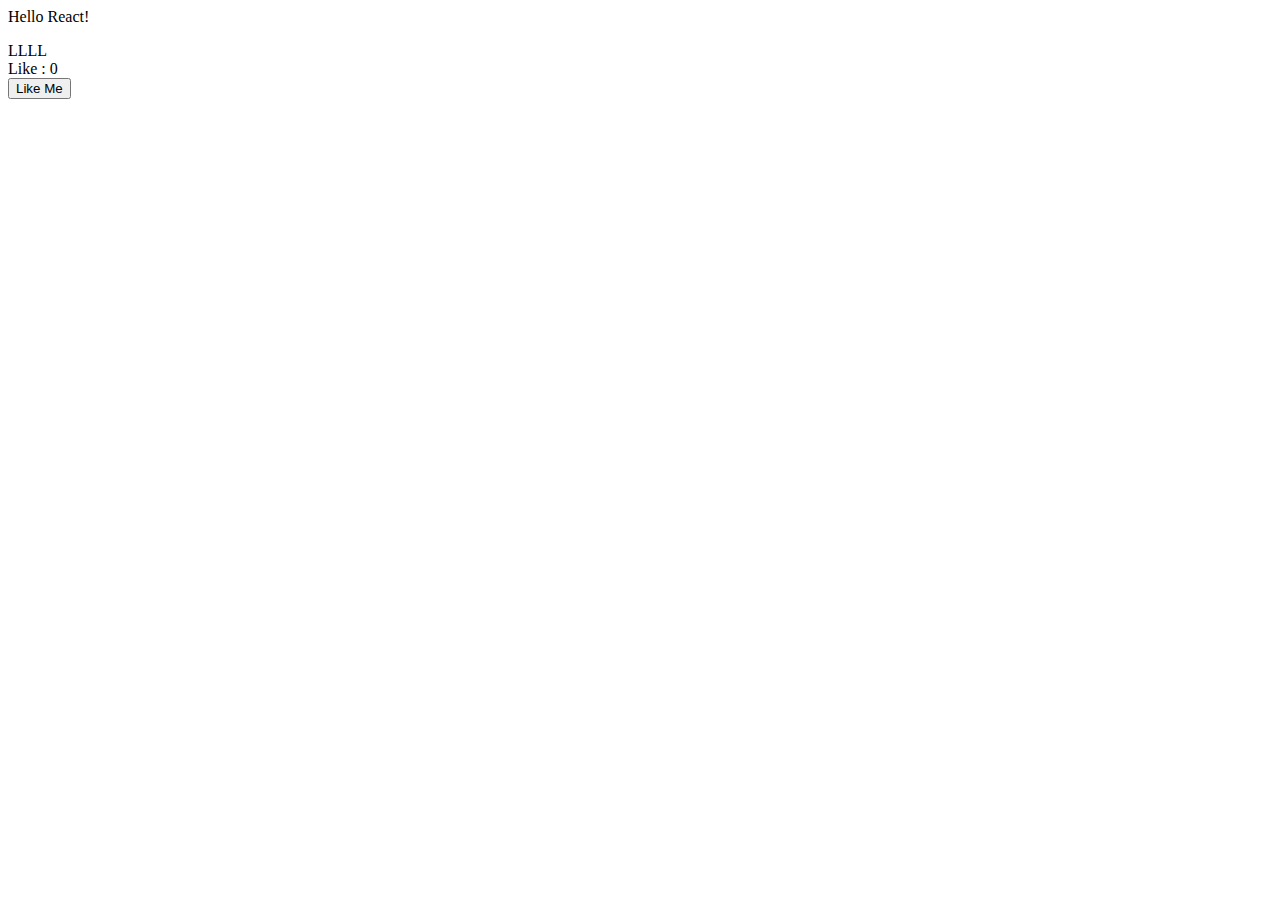
==== protfolio/applications/reactjs/test-reactjs-first-app/index.html @ c69a3983 "add some projects" ====
<html>
<head>
    <meta charset="utf-8">
    <title>React</title>
    <link rel="stylesheet" type="text/css" href="public/app.css">
</head>
<body>
<main id="app" />
<script src="public/bundle.js" type="text/javascript"></script>
</body>
</html>
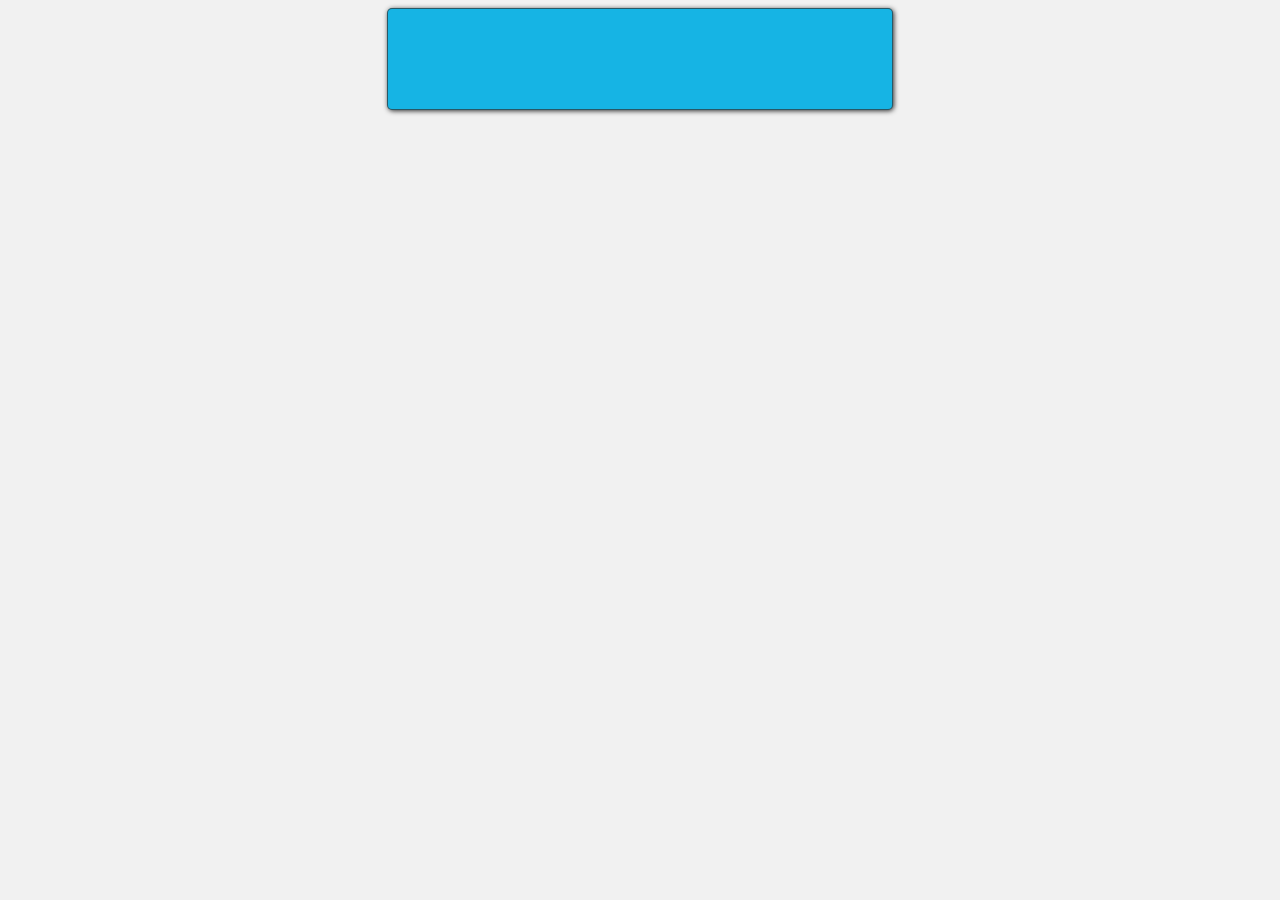
==== commit eec129cc: "add project" ====
--- a/protfolio/applications/reactjs/test-reactjs-first-app/index.html
+++ b/protfolio/applications/reactjs/test-reactjs-first-app/index.html
@@ -2,10 +2,10 @@
 <head>
     <meta charset="utf-8">
     <title>React</title>
-    <link rel="stylesheet" type="text/css" href="public/app.css">
+    <link rel="stylesheet" type="text/css" href="./public/app.css">
 </head>
 <body>
 <main id="app" />
-<script src="public/bundle.js" type="text/javascript"></script>
+<script src="./public/bundle.js" type="text/javascript"></script>
 </body>
 </html>--- a/protfolio/applications/reactjs/test-reactjs-first-app/public/app.css
+++ b/protfolio/applications/reactjs/test-reactjs-first-app/public/app.css
@@ -0,0 +1 @@
+*{box-sizing:border-box}body{background:#f1f1f1}main{width:40%;margin:0 auto;background:#16b4e4;padding:50px 10px;border-radius:5px;border:1px solid rgba(48,48,48,.7);box-shadow:1px 1px 5px 0 #303030}main h1,main h2{text-align:center}.nav{list-style:none}.nav li,.nav li a{display:inline-block}.nav li a{margin:0 15px;padding:10px;background:#e0e0e0;border-radius:5px;box-shadow:1px 1px 1px 1px #343d46}.nav li a:active,.nav li a:hover,.nav li a:link,.nav li avisited{color:#000;text-decoration:none}.nav li .active{box-shadow:0 0 1px 1px #343d46}